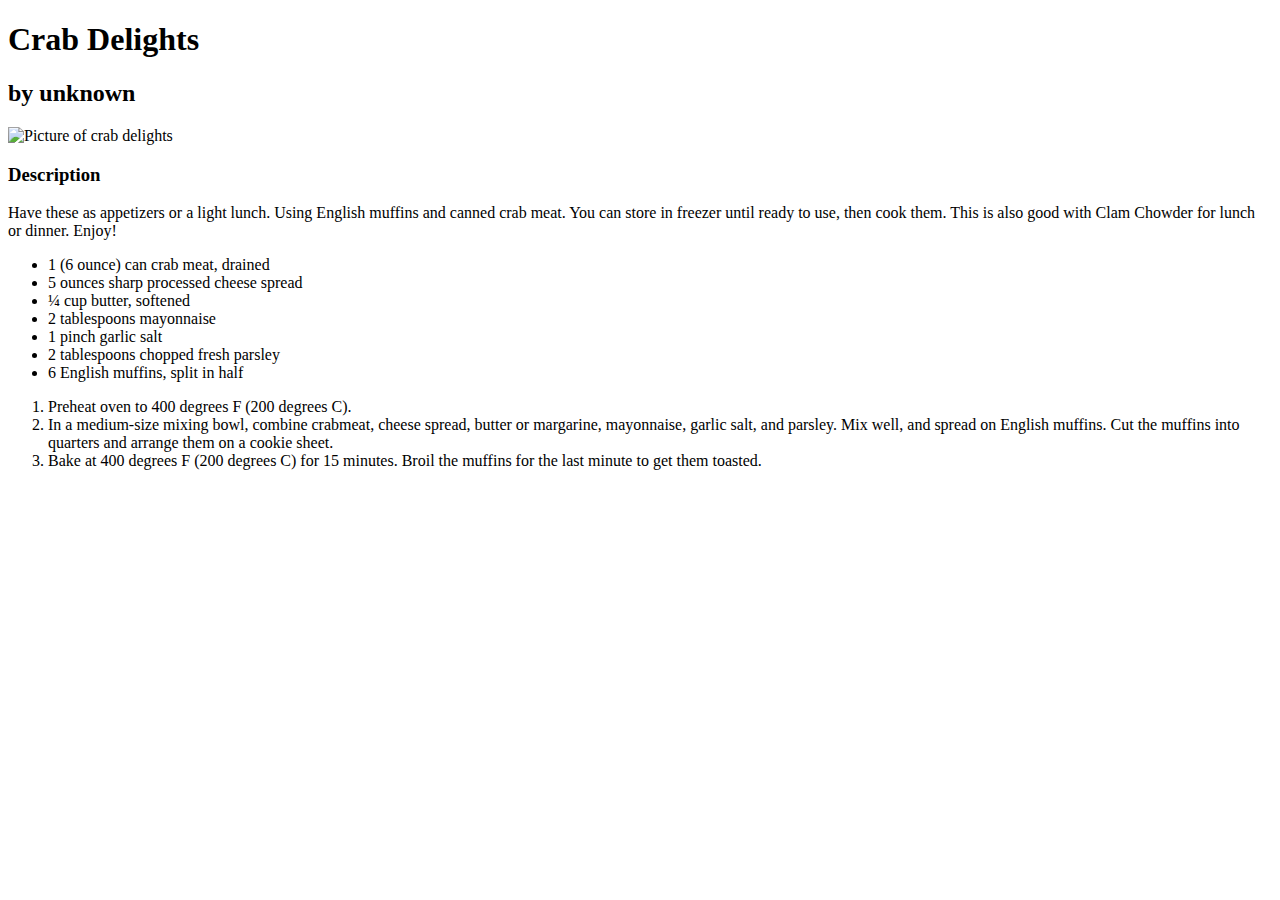
==== recipes/crabdelight.html @ eb0550fe "Add recipe to crab delight recipe page" ====
<!DOCTYPE html>
<html lang="en">
<head>
    <meta charset="UTF-8">
    <title>Crab Delight Recipe</title>
</head>
<body>
    <h1>Crab Delights</h1>
    <h2>by unknown</h2>
    <img src="https://imagesvc.meredithcorp.io/v3/mm/image?url=https%3A%2F%2Fimages.media-allrecipes.com%2Fuserphotos%2F788604.jpg&w=595&h=595&c=sc&poi=face&q=60" alt="Picture of crab delights">
    <h3>Description</h6>
    <p>Have these as appetizers or a light lunch. Using English muffins 
        and canned crab meat. You can store in freezer until ready to use, 
        then cook them. This is also good with Clam Chowder for lunch or dinner. Enjoy!</p>
    <ul>
        <li>1 (6 ounce) can crab meat, drained</li>
        <li>5 ounces sharp processed cheese spread</li>
        <li>¼ cup butter, softened</li>
        <li>2 tablespoons mayonnaise</li>
        <li>1 pinch garlic salt</li>
        <li>2 tablespoons chopped fresh parsley</li>
        <li>6 English muffins, split in half</li>
    </ul>
    <ol>
        <li>Preheat oven to 400 degrees F (200 degrees C).</li>
        <li>In a medium-size mixing bowl, combine crabmeat, 
            cheese spread, butter or margarine, mayonnaise, 
            garlic salt, and parsley. Mix well, and spread 
            on English muffins. Cut the muffins into quarters 
            and arrange them on a cookie sheet.</li>
        <li>Bake at 400 degrees F (200 degrees C) for 15 minutes. 
            Broil the muffins for the last minute to get them toasted.</li>
    </ol>
</body>
</html>
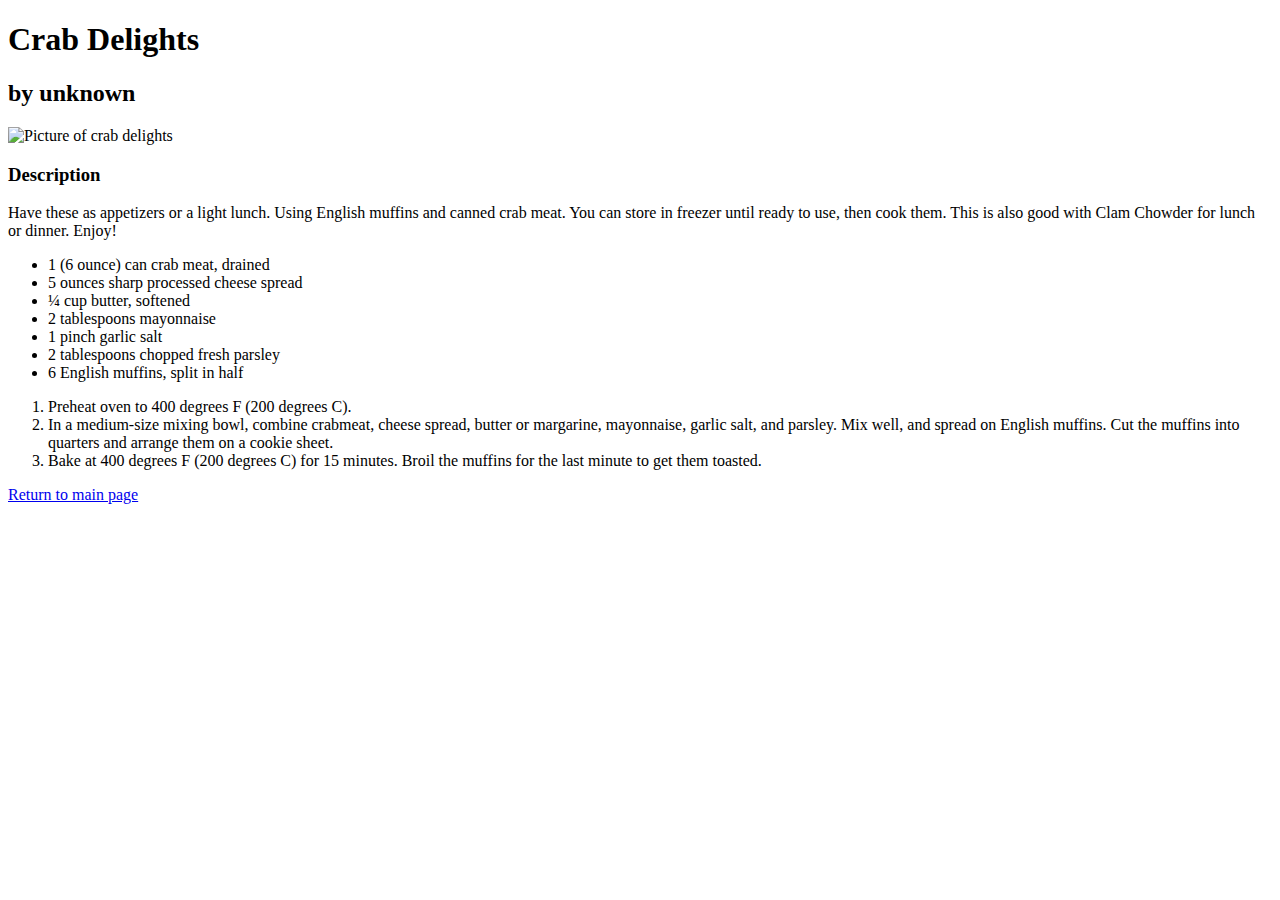
==== commit b43e6417: "Add return link to main page from recipe pages" ====
--- a/recipes/crabdelight.html
+++ b/recipes/crabdelight.html
@@ -31,5 +31,6 @@
         <li>Bake at 400 degrees F (200 degrees C) for 15 minutes. 
             Broil the muffins for the last minute to get them toasted.</li>
     </ol>
+    <a href="../index.html">Return to main page</a>
 </body>
 </html>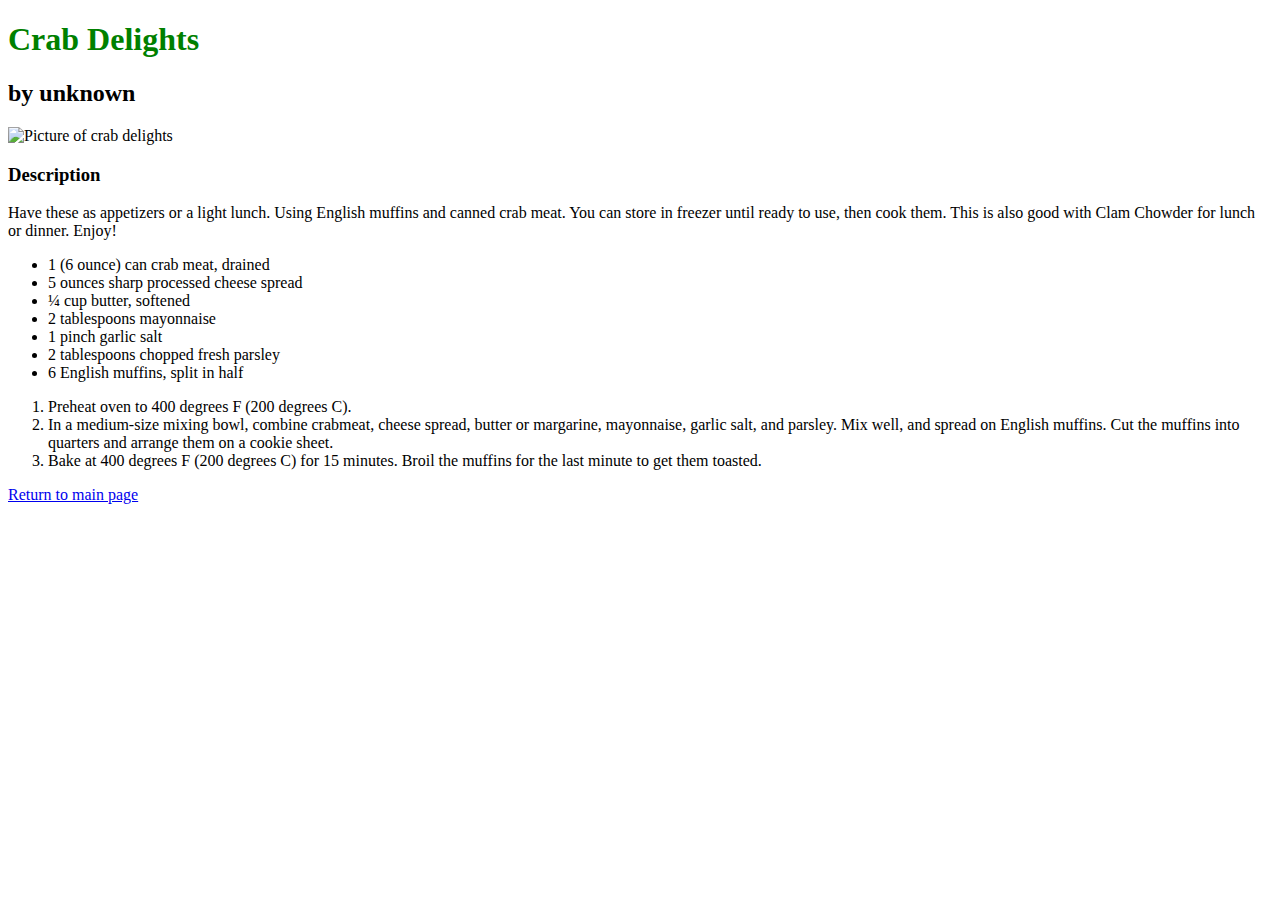
==== commit a498fac3: "Add css file" ====
--- a/recipes/crabdelight.html
+++ b/recipes/crabdelight.html
@@ -3,6 +3,7 @@
 <head>
     <meta charset="UTF-8">
     <title>Crab Delight Recipe</title>
+    <link rel="stylesheet" href="../styles.css">
 </head>
 <body>
     <h1>Crab Delights</h1>
--- a/styles.css
+++ b/styles.css
@@ -0,0 +1,3 @@
+h1 {
+    color: green;
+}